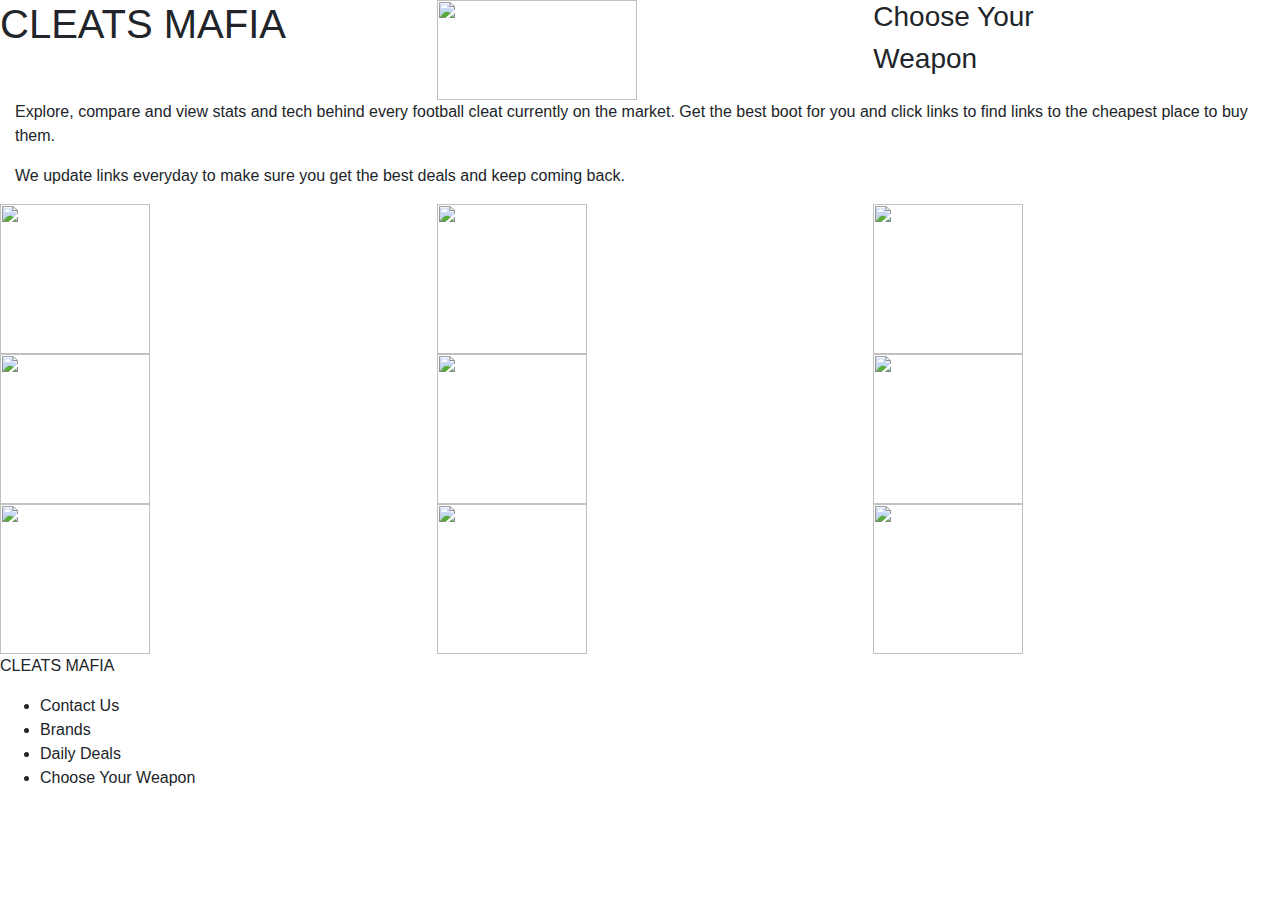
==== index.html @ 733afd01 "Add files via upload" ====
<!DOCTYPE html>
<html>

<head>

	<title>Homepage</title>
	
	<link href="https://fonts.googleapis.com/css?family=Anton" rel="stylesheet">
	<link rel="stylesheet" type="text/css" href="https://maxcdn.bootstrapcdn.com/bootstrap/4.0.0-beta.3/css/bootstrap.min.css">	
	<link rel="stylesheet" type="text/css" href="css/style2.css">
	

</head>
<body>
	
		<div class="row">
			<div class="col-md-4">
				<h1 class="header">CLEATS MAFIA</h1>
				
			</div>
			<div class="col-md-4">
				<div class="header">
					<img class="logo" src= "http://static1.businessinsider.com/image/53f611edecad044c133364ba/nike%206.gif" height="100" width="200">
				</div>
			</div>
			<div class="col-md-4">
				<h3 class="header"> Choose Your</h3>
				<h3 class="header"> Weapon </h3>
			</div>
		</div>



	<div class="main">
		<div>
			<div class="col-md-12">
	<p> Explore, compare and view stats and tech behind every football cleat currently on the market. Get the best boot for you and click links to find links to the cheapest place to buy them.</p>
	<p> We update links everyday to make sure you get the best deals and keep coming back. </p>
			</div>
		</div>

		<div class="row">
			<div class="col-md-4">
			<a href="file:///C:/Users/HP/Desktop/CodeAtUni/website1/nike.html">	
				<img src= "https://res-3.cloudinary.com/westfielddg/image/fetch/c_pad,f_auto,q_auto/http://res.cloudinary.com/westfielddg/image/upload/nfr5afpdtfx89o3vuxqp.png" height="150" width="150">
			</a>

			</div>

			<div class="col-md-4">
			<a href="file:///C:/Users/HP/Desktop/CodeAtUni/website1/ua.html">	
			<img src= "http://431sports.com/wp-content/uploads/2016/08/under-armour.jpg" height="150" width="150">
			</a>
			</div>

			<div class="col-md-4">
			<a href="file:///C:/Users/HP/Desktop/CodeAtUni/website1/adidas.html">	
			<img src= "https://pbs.twimg.com/profile_images/1233864444/Adidas_logo_400x400.jpg" height="150" width="150">
			</a>
			</div>
		</div>
		
		<div class="row">	
			<div class="col-md-4">
			<a href="file:///C:/Users/HP/Desktop/CodeAtUni/website1/umbro.html">	
			<img src= "https://pbs.twimg.com/profile_images/747476522823462913/dQZ81jwR_400x400.jpg" height="150" width="150">
			</a>
			</div>

			<div class="col-md-4">
			<a href="file:///C:/Users/HP/Desktop/CodeAtUni/website1/puma.html">	
			<img src= "https://pbs.twimg.com/profile_images/626418833356525568/wq0JccFt_400x400.jpg" height="150" width="150">
			</a>
			</div>

			<div class="col-md-4">
			<img src= "https://i.pinimg.com/originals/96/bc/c7/96bcc7efa383fa9e4dd972b499b03835.jpg" height="150" width="150">
			</div>
		</div>
		
		<div class="row">	

			<div class="col-md-4">
			<img src= "https://pbs.twimg.com/profile_images/816364830584020992/xhU-UqQ5_400x400.jpg" height="150" width="150">
			</div>

			<div class="col-md-4">
			<img src= "https://pbs.twimg.com/profile_images/378800000729533997/87798236d3c0021fefac34704976c0d7_400x400.png" height="150" width="150">
			</div>

			<div class="col-md-4">
			<img src= "https://pbs.twimg.com/profile_images/568926057324351488/Ua__PWi6.jpeg" height="150" width="150">
			</div>
		</div>	

	

	</div>

	<div class="footer" class="col-md-12"
	
		<p> CLEATS MAFIA</p>
		 <ul>
		 	<li>Contact Us</li>
			<li>Brands</li>
			<li>Daily Deals</li>
			<li>Choose Your Weapon</li>
	</div>
		




		
</body>
</html>
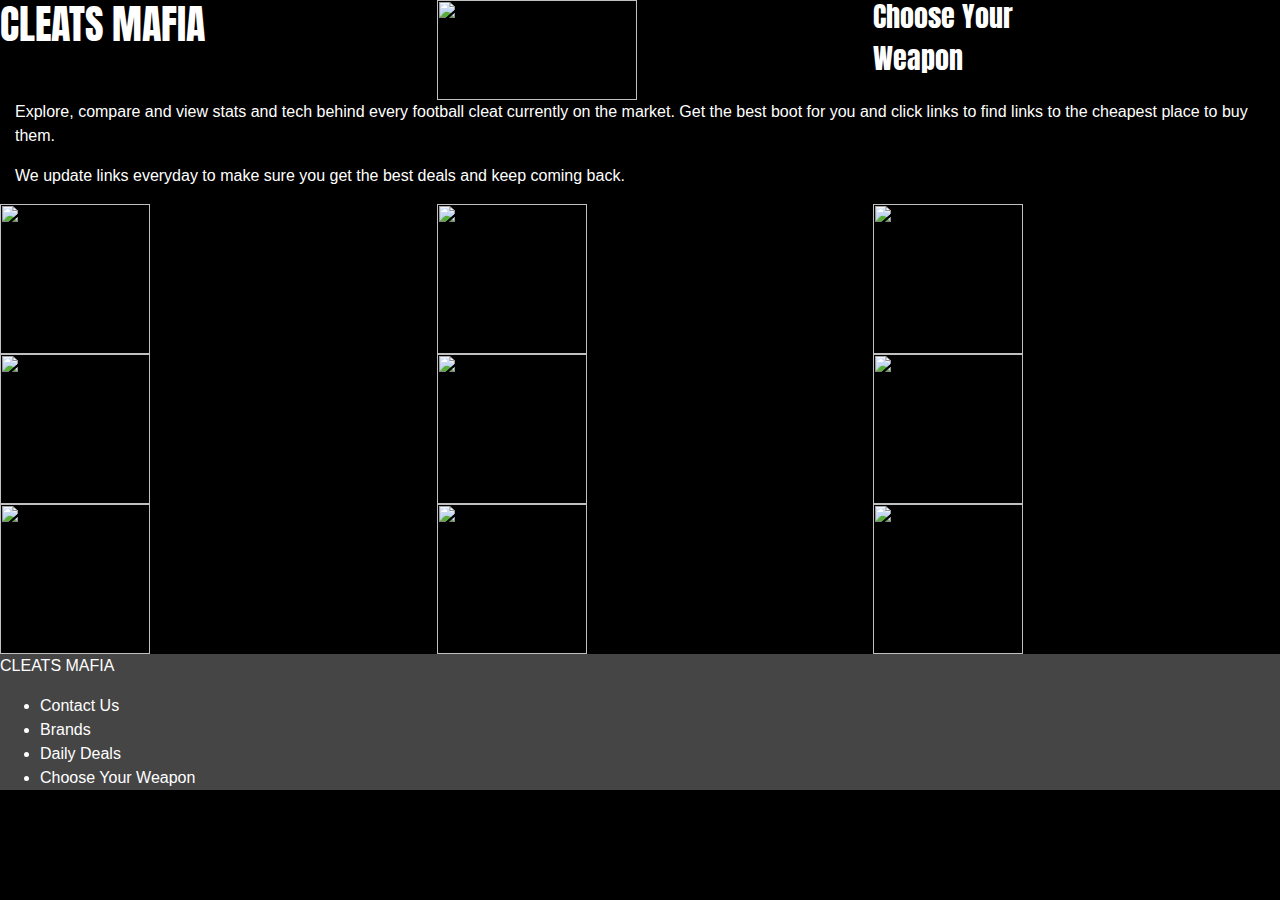
==== commit 9e5b27aa: "Add files via upload" ====
--- a/index.html
+++ b/index.html
@@ -8,6 +8,7 @@
 	<link href="https://fonts.googleapis.com/css?family=Anton" rel="stylesheet">
 	<link rel="stylesheet" type="text/css" href="https://maxcdn.bootstrapcdn.com/bootstrap/4.0.0-beta.3/css/bootstrap.min.css">	
 	<link rel="stylesheet" type="text/css" href="css/style2.css">
+	<link rel="stylesheet" type="text/css" href="style2.css">
 	
 
 </head>
--- a/css/style2.css
+++ b/css/style2.css
@@ -0,0 +1,26 @@
+body{
+	background-color: black;
+	color: white ;
+	font-family: 'Exo 2', sans-serif;
+
+}
+
+.header{
+	font-family: 'Anton', sans-serif;
+	background-color: black;
+
+}
+
+.magista{
+width:100%;
+}
+
+
+.main{
+
+	background-color: black;
+	}
+.footer{
+
+	background-color:#454545;  
+}--- a/style2.css
+++ b/style2.css
@@ -0,0 +1,26 @@
+body{
+	background-color: black;
+	color: white ;
+	font-family: 'Exo 2', sans-serif;
+
+}
+
+.header{
+	font-family: 'Anton', sans-serif;
+	background-color: black;
+
+}
+
+.magista{
+width:100%;
+}
+
+
+.main{
+
+	background-color: black;
+	}
+.footer{
+
+	background-color:#454545;  
+}